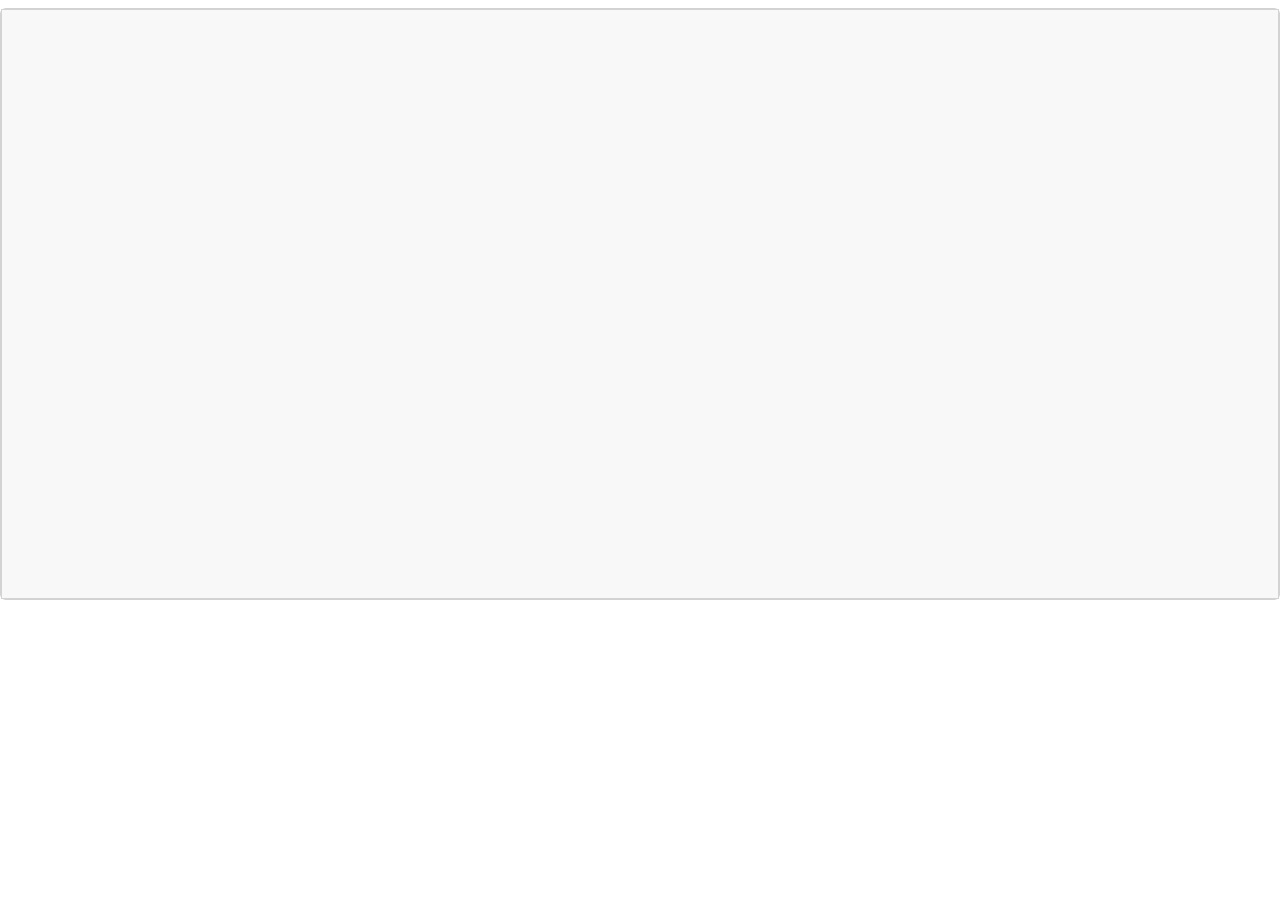
==== static/grafo_A_B.html @ 2f91154d "atualizando o posicionamento dos nós" ====
<html>
    <head>
        <meta charset="utf-8">
        
            <script src="lib/bindings/utils.js"></script>
            <link rel="stylesheet" href="https://cdnjs.cloudflare.com/ajax/libs/vis-network/9.1.2/dist/dist/vis-network.min.css" integrity="sha512-WgxfT5LWjfszlPHXRmBWHkV2eceiWTOBvrKCNbdgDYTHrT2AeLCGbF4sZlZw3UMN3WtL0tGUoIAKsu8mllg/XA==" crossorigin="anonymous" referrerpolicy="no-referrer" />
            <script src="https://cdnjs.cloudflare.com/ajax/libs/vis-network/9.1.2/dist/vis-network.min.js" integrity="sha512-LnvoEWDFrqGHlHmDD2101OrLcbsfkrzoSpvtSQtxK3RMnRV0eOkhhBN2dXHKRrUU8p2DGRTk35n4O8nWSVe1mQ==" crossorigin="anonymous" referrerpolicy="no-referrer"></script>
            
        
<center>
<h1></h1>
</center>

<!-- <link rel="stylesheet" href="../node_modules/vis/dist/vis.min.css" type="text/css" />
<script type="text/javascript" src="../node_modules/vis/dist/vis.js"> </script>-->
        <link
          href="https://cdn.jsdelivr.net/npm/bootstrap@5.0.0-beta3/dist/css/bootstrap.min.css"
          rel="stylesheet"
          integrity="sha384-eOJMYsd53ii+scO/bJGFsiCZc+5NDVN2yr8+0RDqr0Ql0h+rP48ckxlpbzKgwra6"
          crossorigin="anonymous"
        />
        <script
          src="https://cdn.jsdelivr.net/npm/bootstrap@5.0.0-beta3/dist/js/bootstrap.bundle.min.js"
          integrity="sha384-JEW9xMcG8R+pH31jmWH6WWP0WintQrMb4s7ZOdauHnUtxwoG2vI5DkLtS3qm9Ekf"
          crossorigin="anonymous"
        ></script>


        <center>
          <h1></h1>
        </center>
        <style type="text/css">

             #mynetwork {
                 width: 100%;
                 height: 590px;
                 background-color: #f8f8f8;
                 border: 1px solid lightgray;
                 position: relative;
                 float: left;
             }

             

             

             
        </style>
    </head>


    <body>
        <div class="card" style="width: 100%">
            
            
            <div id="mynetwork" class="card-body"></div>
        </div>

        
        

        <script type="text/javascript">

              // initialize global variables.
              var edges;
              var nodes;
              var allNodes;
              var allEdges;
              var nodeColors;
              var originalNodes;
              var network;
              var container;
              var options, data;
              var filter = {
                  item : '',
                  property : '',
                  value : []
              };

              

              

              // This method is responsible for drawing the graph, returns the drawn network
              function drawGraph() {
                  var container = document.getElementById('mynetwork');

                  

                  // parsing and collecting nodes and edges from the python
                  nodes = new vis.DataSet([{"color": {"background": "#2F7ED0", "border": "#000000", "highlight": {"background": "#5FA6E0", "border": "#000000"}, "hover": {"background": "#5FA6E0", "border": "#000000"}}, "font": {"color": "black"}, "id": "Neymar", "label": "Neymar", "shape": "dot", "title": "Neymar"}, {"color": {"background": "#2F7ED0", "border": "#000000", "highlight": {"background": "#5FA6E0", "border": "#000000"}, "hover": {"background": "#5FA6E0", "border": "#000000"}}, "font": {"color": "black"}, "id": "Estados Unidos", "label": "Estados Unidos", "shape": "dot", "title": "Estados Unidos"}, {"color": {"background": "#2F7ED0", "border": "#000000", "highlight": {"background": "#5FA6E0", "border": "#000000"}, "hover": {"background": "#5FA6E0", "border": "#000000"}}, "font": {"color": "black"}, "id": "Barack Obama", "label": "Barack Obama", "shape": "dot", "title": "Barack Obama"}, {"color": {"background": "#2F7ED0", "border": "#000000", "highlight": {"background": "#5FA6E0", "border": "#000000"}, "hover": {"background": "#5FA6E0", "border": "#000000"}}, "font": {"color": "black"}, "id": "Joe Biden", "label": "Joe Biden", "shape": "dot", "title": "Joe Biden"}, {"color": {"background": "#2F7ED0", "border": "#000000", "highlight": {"background": "#5FA6E0", "border": "#000000"}, "hover": {"background": "#5FA6E0", "border": "#000000"}}, "font": {"color": "black"}, "id": "Kamala Harris", "label": "Kamala Harris", "shape": "dot", "title": "Kamala Harris"}]);
                  edges = new vis.DataSet([{"from": "Neymar", "to": "Estados Unidos"}, {"from": "Estados Unidos", "to": "Barack Obama"}, {"from": "Barack Obama", "to": "Joe Biden"}, {"from": "Joe Biden", "to": "Kamala Harris"}]);

                  nodeColors = {};
                  allNodes = nodes.get({ returnType: "Object" });
                  for (nodeId in allNodes) {
                    nodeColors[nodeId] = allNodes[nodeId].color;
                  }
                  allEdges = edges.get({ returnType: "Object" });
                  // adding nodes and edges to the graph
                  data = {nodes: nodes, edges: edges};

                  var options = {"nodes": {"shape": "dot", "size": 25, "font": {"size": 18, "color": "#000000"}, "borderWidth": 2, "color": {"border": "#000000"}}, "edges": {"color": {"color": "#000000"}, "smooth": {"type": "continuous", "roundness": 0.4}, "width": 1.5, "arrows": {"middle": {"enabled": true, "scaleFactor": 1.5}}}, "layout": {"improvedLayout": true}, "physics": {"enabled": true, "barnesHut": {"gravitationalConstant": -15000, "centralGravity": 0.1, "springLength": 400, "springConstant": 0.03, "damping": 0.15, "avoidOverlap": 1}}, "interaction": {"dragNodes": true, "hover": true, "zoomView": true}};

                  


                  

                  network = new vis.Network(container, data, options);

                  

                  

                  


                  

                  return network;

              }
              drawGraph();
        </script>
    </body>
</html>
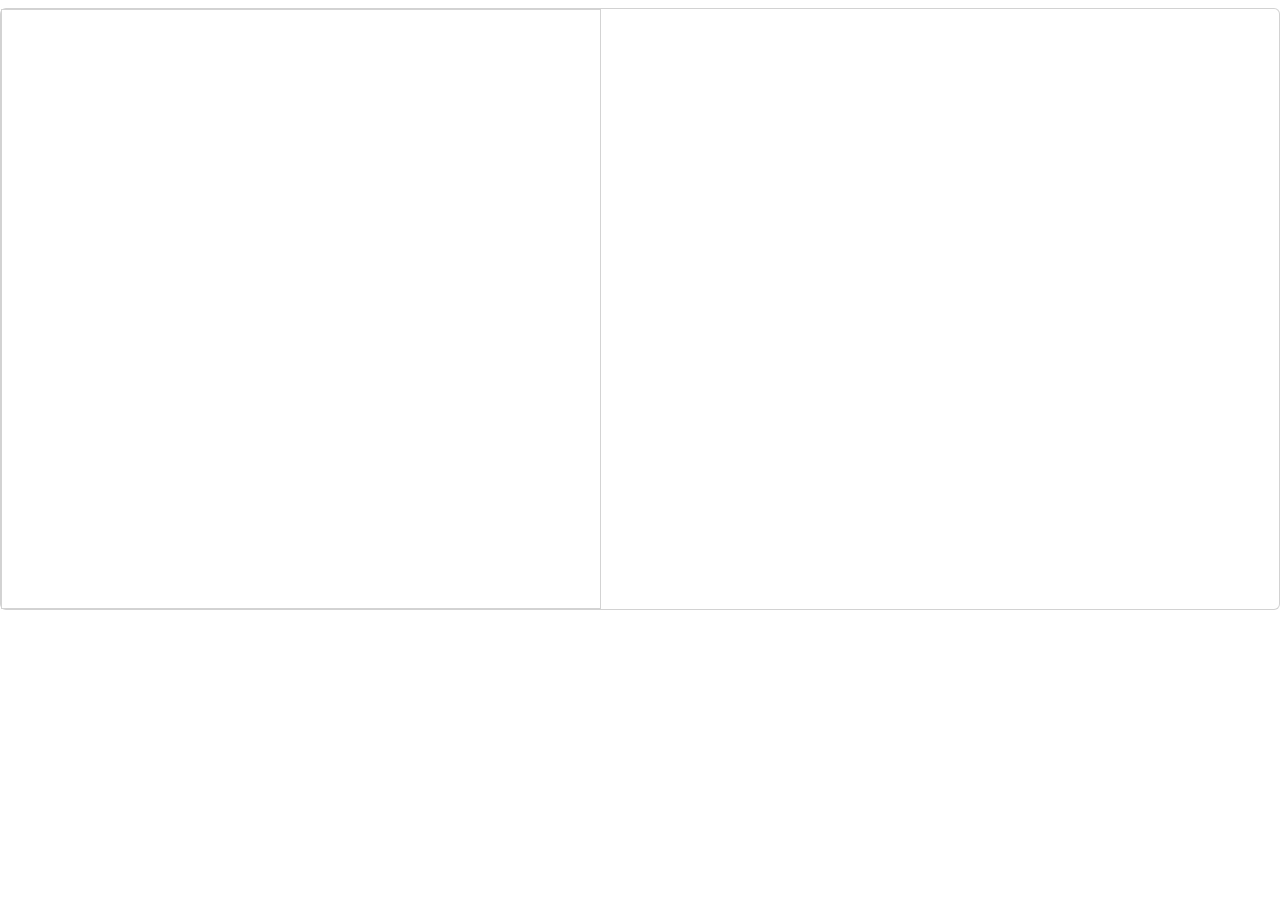
==== commit 3215247f: "erro das bordas dos grafos cortarem o grafo parcialmente corrigido. Medição de data e hora para debu" ====
--- a/static/grafo_A_B.html
+++ b/static/grafo_A_B.html
@@ -32,9 +32,9 @@
         <style type="text/css">
 
              #mynetwork {
-                 width: 100%;
-                 height: 590px;
-                 background-color: #f8f8f8;
+                 width: 600px;
+                 height: 600px;
+                 background-color: #ffffff;
                  border: 1px solid lightgray;
                  position: relative;
                  float: left;
@@ -88,8 +88,8 @@
                   
 
                   // parsing and collecting nodes and edges from the python
-                  nodes = new vis.DataSet([{"color": {"background": "#2F7ED0", "border": "#000000", "highlight": {"background": "#5FA6E0", "border": "#000000"}, "hover": {"background": "#5FA6E0", "border": "#000000"}}, "font": {"color": "black"}, "id": "Neymar", "label": "Neymar", "shape": "dot", "title": "Neymar"}, {"color": {"background": "#2F7ED0", "border": "#000000", "highlight": {"background": "#5FA6E0", "border": "#000000"}, "hover": {"background": "#5FA6E0", "border": "#000000"}}, "font": {"color": "black"}, "id": "Estados Unidos", "label": "Estados Unidos", "shape": "dot", "title": "Estados Unidos"}, {"color": {"background": "#2F7ED0", "border": "#000000", "highlight": {"background": "#5FA6E0", "border": "#000000"}, "hover": {"background": "#5FA6E0", "border": "#000000"}}, "font": {"color": "black"}, "id": "Barack Obama", "label": "Barack Obama", "shape": "dot", "title": "Barack Obama"}, {"color": {"background": "#2F7ED0", "border": "#000000", "highlight": {"background": "#5FA6E0", "border": "#000000"}, "hover": {"background": "#5FA6E0", "border": "#000000"}}, "font": {"color": "black"}, "id": "Joe Biden", "label": "Joe Biden", "shape": "dot", "title": "Joe Biden"}, {"color": {"background": "#2F7ED0", "border": "#000000", "highlight": {"background": "#5FA6E0", "border": "#000000"}, "hover": {"background": "#5FA6E0", "border": "#000000"}}, "font": {"color": "black"}, "id": "Kamala Harris", "label": "Kamala Harris", "shape": "dot", "title": "Kamala Harris"}]);
-                  edges = new vis.DataSet([{"from": "Neymar", "to": "Estados Unidos"}, {"from": "Estados Unidos", "to": "Barack Obama"}, {"from": "Barack Obama", "to": "Joe Biden"}, {"from": "Joe Biden", "to": "Kamala Harris"}]);
+                  nodes = new vis.DataSet([{"color": {"background": "#7ed02f", "border": "#000000", "highlight": {"background": "#96e24f", "border": "#000000"}, "hover": {"background": "#96e24f", "border": "#000000"}}, "fixed": true, "font": {"color": "black"}, "id": "A", "label": "A", "physics": false, "shape": "dot", "size": 35, "title": "A", "x": -500, "y": 0}, {"color": {"background": "#D02F2F", "border": "#000000", "highlight": {"background": "#E74B4B", "border": "#000000"}, "hover": {"background": "#E74B4B", "border": "#000000"}}, "fixed": true, "font": {"color": "black"}, "id": "B", "label": "B", "physics": false, "shape": "dot", "size": 35, "title": "B", "x": 500, "y": 0}, {"color": {"background": "#2F7ED0", "border": "#000000", "highlight": {"background": "#5FA6E0", "border": "#000000"}, "hover": {"background": "#5FA6E0", "border": "#000000"}}, "font": {"color": "black"}, "id": "ASCII", "label": "ASCII", "shape": "dot", "title": "ASCII"}, {"color": {"background": "#2F7ED0", "border": "#000000", "highlight": {"background": "#5FA6E0", "border": "#000000"}, "hover": {"background": "#5FA6E0", "border": "#000000"}}, "font": {"color": "black"}, "id": "Alfabeto latino", "label": "Alfabeto latino", "shape": "dot", "title": "Alfabeto latino"}, {"color": {"background": "#2F7ED0", "border": "#000000", "highlight": {"background": "#5FA6E0", "border": "#000000"}, "hover": {"background": "#5FA6E0", "border": "#000000"}}, "font": {"color": "black"}, "id": "Alfabeto latino b\u00e1sico ISO", "label": "Alfabeto latino b\u00e1sico ISO", "shape": "dot", "title": "Alfabeto latino b\u00e1sico ISO"}, {"color": {"background": "#2F7ED0", "border": "#000000", "highlight": {"background": "#5FA6E0", "border": "#000000"}, "hover": {"background": "#5FA6E0", "border": "#000000"}}, "font": {"color": "black"}, "id": "Braille", "label": "Braille", "shape": "dot", "title": "Braille"}]);
+                  edges = new vis.DataSet([{"from": "A", "smooth": {"enabled": true, "roundness": 0, "type": "curvedCW"}, "to": "B"}, {"from": "A", "smooth": {"enabled": true, "roundness": 0, "type": "curvedCW"}, "to": "ASCII"}, {"from": "ASCII", "smooth": {"enabled": true, "roundness": 0, "type": "curvedCW"}, "to": "B"}, {"from": "A", "smooth": {"enabled": true, "roundness": 0, "type": "curvedCW"}, "to": "Alfabeto latino"}, {"from": "Alfabeto latino", "smooth": {"enabled": true, "roundness": 0, "type": "curvedCW"}, "to": "B"}, {"from": "A", "smooth": {"enabled": true, "roundness": 0, "type": "curvedCW"}, "to": "Alfabeto latino b\u00e1sico ISO"}, {"from": "Alfabeto latino b\u00e1sico ISO", "smooth": {"enabled": true, "roundness": 0, "type": "curvedCW"}, "to": "B"}, {"from": "A", "smooth": {"enabled": true, "roundness": 0, "type": "curvedCW"}, "to": "Braille"}, {"from": "Braille", "smooth": {"enabled": true, "roundness": 0, "type": "curvedCW"}, "to": "B"}]);
 
                   nodeColors = {};
                   allNodes = nodes.get({ returnType: "Object" });
@@ -100,7 +100,7 @@
                   // adding nodes and edges to the graph
                   data = {nodes: nodes, edges: edges};
 
-                  var options = {"nodes": {"shape": "dot", "size": 25, "font": {"size": 18, "color": "#000000"}, "borderWidth": 2, "color": {"border": "#000000"}}, "edges": {"color": {"color": "#000000"}, "smooth": {"type": "continuous", "roundness": 0.4}, "width": 1.5, "arrows": {"middle": {"enabled": true, "scaleFactor": 1.5}}}, "layout": {"improvedLayout": true}, "physics": {"enabled": true, "barnesHut": {"gravitationalConstant": -15000, "centralGravity": 0.1, "springLength": 400, "springConstant": 0.03, "damping": 0.15, "avoidOverlap": 1}}, "interaction": {"dragNodes": true, "hover": true, "zoomView": true}};
+                  var options = {"nodes": {"shape": "dot", "size": 25, "font": {"size": 18, "color": "#000000"}, "borderWidth": 2, "color": {"border": "#000000"}}, "edges": {"color": {"color": "#000000"}, "smooth": {"enabled": true}, "width": 1.5, "arrows": {"middle": {"enabled": true, "scaleFactor": 3}}}, "layout": {"improvedLayout": true}, "physics": {"enabled": true, "barnesHut": {"gravitationalConstant": -15000, "centralGravity": 0.1, "springLength": 400, "springConstant": 0.03, "damping": 0.15, "avoidOverlap": 1}}, "interaction": {"dragNodes": true, "hover": true, "zoomView": true}};
 
                   
 
